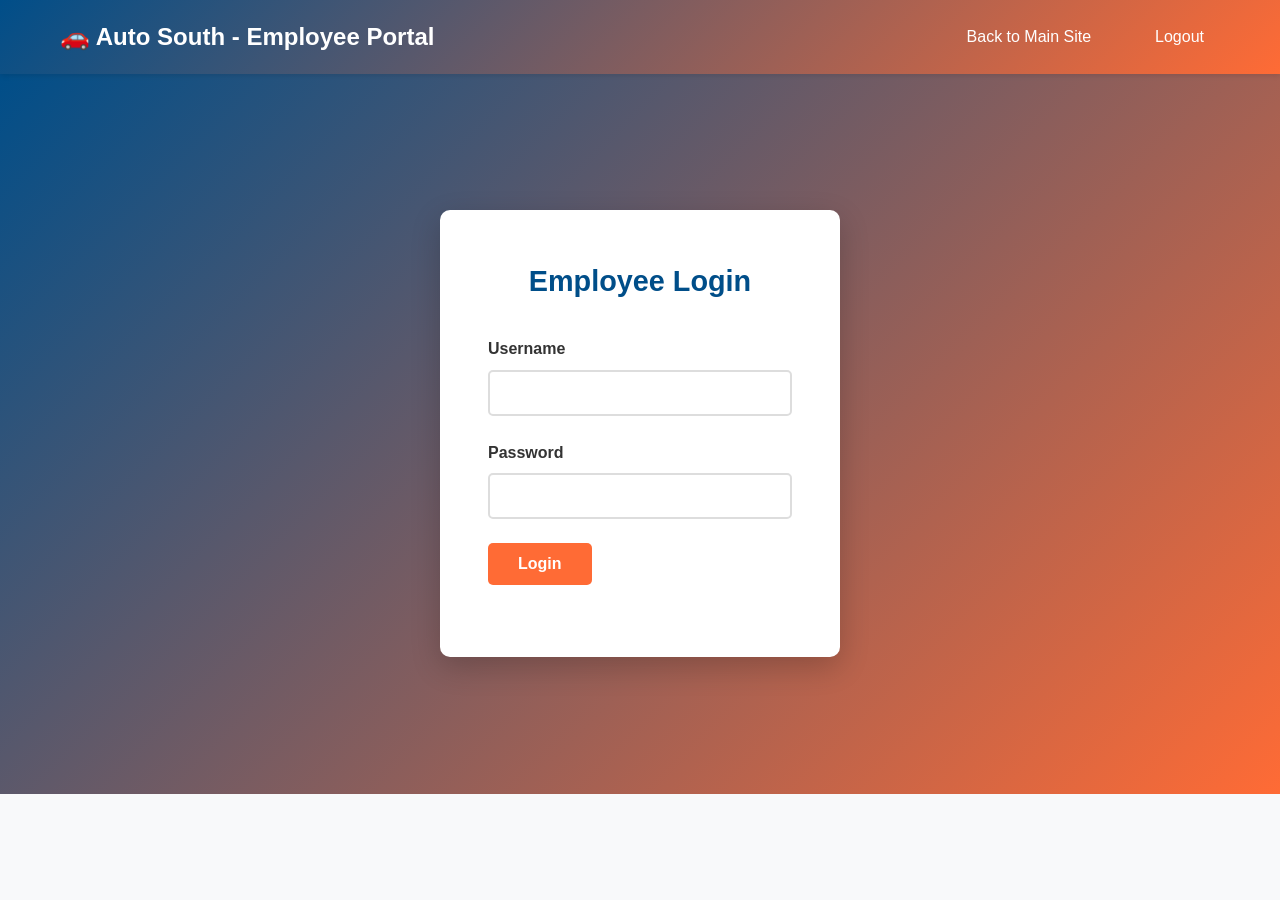
==== employee.html @ 6402ca68 "Initial commit: Add website files" ====
<!DOCTYPE html>
<html lang="en">
<head>
    <meta charset="UTF-8">
    <meta name="viewport" content="width=device-width, initial-scale=1.0">
    <title>Employee Portal - Auto South</title>
    <link rel="stylesheet" href="styles.css">
</head>
<body>
    <!-- Navigation Header -->
    <header class="navbar">
        <div class="navbar-container">
            <div class="logo">
                <h1>🚗 Auto South - Employee Portal</h1>
            </div>
            <nav class="nav-menu">
                <a href="index.html" class="nav-link">Back to Main Site</a>
                <a href="#" class="nav-link" onclick="logout()">Logout</a>
            </nav>
        </div>
    </header>

    <!-- Login Section (Initially Shown) -->
    <div id="loginSection" class="login-section">
        <div class="login-container">
            <h2>Employee Login</h2>
            <form id="loginForm">
                <div class="form-group">
                    <label for="username">Username</label>
                    <input type="text" id="username" name="username" required>
                </div>
                <div class="form-group">
                    <label for="password">Password</label>
                    <input type="password" id="password" name="password" required>
                </div>
                <button type="submit" class="btn btn-primary">Login</button>
            </form>
        </div>
    </div>

    <!-- Employee Dashboard (Hidden until login) -->
    <div id="dashboard" class="dashboard" style="display: none;">
        <div class="container">
            <h2>Inventory Management</h2>
            
            <!-- Add New Vehicle Form -->
            <section class="add-vehicle-section">
                <h3>Add New Vehicle</h3>
                <form id="vehicleForm" class="vehicle-form">
                    <div class="form-row">
                        <div class="form-group">
                            <label for="make">Make</label>
                            <input type="text" id="make" name="make" placeholder="e.g., Toyota, Ford" required>
                        </div>
                        <div class="form-group">
                            <label for="model">Model</label>
                            <input type="text" id="model" name="model" placeholder="e.g., Camry, F-150" required>
                        </div>
                        <div class="form-group">
                            <label for="year">Year</label>
                            <input type="number" id="year" name="year" min="2000" max="2030" required>
                        </div>
                    </div>

                    <div class="form-row">
                        <div class="form-group">
                            <label for="price">Price ($)</label>
                            <input type="number" id="price" name="price" step="100" required>
                        </div>
                        <div class="form-group">
                            <label for="mileage">Mileage</label>
                            <input type="number" id="mileage" name="mileage" required>
                        </div>
                        <div class="form-group">
                            <label for="color">Color</label>
                            <input type="text" id="color" name="color" placeholder="e.g., Black, Silver" required>
                        </div>
                    </div>

                    <div class="form-group">
                        <label for="description">Description</label>
                        <textarea id="description" name="description" rows="3" placeholder="Vehicle details and features..."></textarea>
                    </div>

                    <!-- Drag and Drop Image Upload -->
                    <div class="form-group">
                        <label>Vehicle Images</label>
                        <div id="dropZone" class="drop-zone">
                            <p>📸 Drag and drop images here, or click to select</p>
                            <input type="file" id="imageInput" name="images" multiple accept="image/*" style="display: none;">
                        </div>
                        <div id="imagePreview" class="image-preview-container"></div>
                    </div>

                    <button type="submit" class="btn btn-primary">Add Vehicle</button>
                </form>
            </section>

            <!-- Inventory List -->
            <section class="inventory-list-section">
                <h3>Current Inventory</h3>
                <div id="employeeInventory" class="vehicle-management-grid">
                    <!-- Vehicles will be displayed here -->
                </div>
            </section>
        </div>
    </div>

    <!-- Modal for editing vehicles -->
    <div id="editModal" class="modal" style="display: none;">
        <div class="modal-content">
            <span class="modal-close" onclick="closeModal()">&times;</span>
            <h3>Edit Vehicle</h3>
            <form id="editForm" class="vehicle-form">
                <input type="hidden" id="editId" name="editId">
                
                <div class="form-row">
                    <div class="form-group">
                        <label for="editMake">Make</label>
                        <input type="text" id="editMake" name="editMake" required>
                    </div>
                    <div class="form-group">
                        <label for="editModel">Model</label>
                        <input type="text" id="editModel" name="editModel" required>
                    </div>
                    <div class="form-group">
                        <label for="editYear">Year</label>
                        <input type="number" id="editYear" name="editYear" required>
                    </div>
                </div>

                <div class="form-row">
                    <div class="form-group">
                        <label for="editPrice">Price ($)</label>
                        <input type="number" id="editPrice" name="editPrice" step="100" required>
                    </div>
                    <div class="form-group">
                        <label for="editMileage">Mileage</label>
                        <input type="number" id="editMileage" name="editMileage" required>
                    </div>
                    <div class="form-group">
                        <label for="editColor">Color</label>
                        <input type="text" id="editColor" name="editColor" required>
                    </div>
                </div>

                <div class="form-group">
                    <label for="editDescription">Description</label>
                    <textarea id="editDescription" name="editDescription" rows="3"></textarea>
                </div>

                <div class="form-group">
                    <label>Update Images</label>
                    <div id="editDropZone" class="drop-zone">
                        <p>📸 Drag and drop images here, or click to select</p>
                        <input type="file" id="editImageInput" name="images" multiple accept="image/*" style="display: none;">
                    </div>
                    <div id="editImagePreview" class="image-preview-container"></div>
                </div>

                <div class="modal-buttons">
                    <button type="submit" class="btn btn-primary">Save Changes</button>
                    <button type="button" class="btn btn-secondary" onclick="closeModal()">Cancel</button>
                </div>
            </form>
        </div>
    </div>

    <script src="employee.js"></script>
</body>
</html>
---- styles.css ----
/* Global Styles */
* {
    margin: 0;
    padding: 0;
    box-sizing: border-box;
}

:root {
    --primary-color: #ff6b35;
    --secondary-color: #004e89;
    --accent-color: #f7931e;
    --text-dark: #333;
    --text-light: #666;
    --bg-light: #f8f9fa;
    --bg-white: #ffffff;
    --border-color: #ddd;
    --success-color: #28a745;
    --danger-color: #dc3545;
}

body {
    font-family: 'Segoe UI', Tahoma, Geneva, Verdana, sans-serif;
    line-height: 1.6;
    color: var(--text-dark);
    background-color: var(--bg-light);
}

.container {
    max-width: 1200px;
    margin: 0 auto;
    padding: 0 20px;
}

/* Navbar */
.navbar {
    background: linear-gradient(135deg, var(--secondary-color) 0%, var(--primary-color) 100%);
    color: white;
    padding: 1rem 0;
    box-shadow: 0 2px 5px rgba(0,0,0,0.1);
    position: sticky;
    top: 0;
    z-index: 100;
}

.navbar-container {
    display: flex;
    justify-content: space-between;
    align-items: center;
    max-width: 1200px;
    margin: 0 auto;
    padding: 0 20px;
}

.logo h1 {
    font-size: 1.5rem;
    font-weight: bold;
}

.nav-menu {
    display: flex;
    gap: 2rem;
    align-items: center;
}

.nav-link {
    color: white;
    text-decoration: none;
    transition: all 0.3s ease;
    padding: 0.5rem 1rem;
    border-radius: 5px;
}

.nav-link:hover {
    background-color: rgba(255,255,255,0.2);
    transform: translateY(-2px);
}

.employee-link {
    background-color: var(--accent-color);
    color: white;
    font-weight: bold;
}

/* Hero Section */
.hero {
    background: linear-gradient(rgba(0, 78, 137, 0.7), rgba(255, 107, 53, 0.7)), url('data:image/svg+xml,<svg xmlns="http://www.w3.org/2000/svg" viewBox="0 0 1200 600"><rect fill="%23004e89" width="1200" height="600"/></svg>');
    background-size: cover;
    background-position: center;
    color: white;
    padding: 150px 20px;
    text-align: center;
}

.hero-content h2 {
    font-size: 3rem;
    margin-bottom: 1rem;
    font-weight: bold;
}

.hero-content p {
    font-size: 1.5rem;
    margin-bottom: 2rem;
    opacity: 0.9;
}

/* Buttons */
.btn {
    display: inline-block;
    padding: 12px 30px;
    border: none;
    border-radius: 5px;
    font-size: 1rem;
    cursor: pointer;
    text-decoration: none;
    transition: all 0.3s ease;
    font-weight: bold;
}

.btn-primary {
    background-color: var(--primary-color);
    color: white;
}

.btn-primary:hover {
    background-color: #ff5722;
    transform: translateY(-2px);
    box-shadow: 0 5px 15px rgba(255, 107, 53, 0.3);
}

.btn-secondary {
    background-color: var(--border-color);
    color: var(--text-dark);
}

.btn-secondary:hover {
    background-color: #ccc;
}

.btn-danger {
    background-color: var(--danger-color);
    color: white;
    padding: 8px 15px;
    font-size: 0.9rem;
}

.btn-danger:hover {
    background-color: #c82333;
}

.btn-edit {
    background-color: var(--secondary-color);
    color: white;
    padding: 8px 15px;
    font-size: 0.9rem;
    margin-right: 5px;
}

.btn-edit:hover {
    background-color: #003d6f;
}

/* About Section */
.about {
    padding: 60px 20px;
    background-color: var(--bg-white);
}

.about h2 {
    text-align: center;
    font-size: 2.5rem;
    margin-bottom: 3rem;
    color: var(--secondary-color);
}

.trust-features {
    display: grid;
    grid-template-columns: repeat(auto-fit, minmax(250px, 1fr));
    gap: 2rem;
}

.feature {
    background: linear-gradient(135deg, var(--bg-light) 0%, white 100%);
    padding: 2rem;
    border-radius: 10px;
    box-shadow: 0 4px 6px rgba(0,0,0,0.1);
    transition: transform 0.3s ease;
    border-left: 4px solid var(--primary-color);
}

.feature:hover {
    transform: translateY(-5px);
    box-shadow: 0 8px 15px rgba(0,0,0,0.15);
}

.feature h3 {
    color: var(--secondary-color);
    margin-bottom: 1rem;
    font-size: 1.3rem;
}

.feature p {
    color: var(--text-light);
}

/* Inventory Section */
.inventory {
    padding: 60px 20px;
    background-color: var(--bg-light);
}

.inventory h2 {
    text-align: center;
    font-size: 2.5rem;
    margin-bottom: 2rem;
    color: var(--secondary-color);
}

.filter-bar {
    display: flex;
    gap: 1rem;
    margin-bottom: 2rem;
    flex-wrap: wrap;
    justify-content: center;
}

.search-box,
.filter-select {
    padding: 12px 15px;
    border: 2px solid var(--border-color);
    border-radius: 5px;
    font-size: 1rem;
    transition: border-color 0.3s ease;
}

.search-box {
    flex: 1;
    min-width: 250px;
}

.search-box:focus,
.filter-select:focus {
    outline: none;
    border-color: var(--primary-color);
    box-shadow: 0 0 5px rgba(255, 107, 53, 0.2);
}

.vehicle-grid,
.vehicle-management-grid {
    display: grid;
    grid-template-columns: repeat(auto-fill, minmax(300px, 1fr));
    gap: 2rem;
}

.vehicle-card {
    background-color: var(--bg-white);
    border-radius: 10px;
    overflow: hidden;
    box-shadow: 0 4px 6px rgba(0,0,0,0.1);
    transition: transform 0.3s ease, box-shadow 0.3s ease;
}

.vehicle-card:hover {
    transform: translateY(-5px);
    box-shadow: 0 8px 15px rgba(0,0,0,0.2);
}

.vehicle-image {
    width: 100%;
    height: 250px;
    background-color: var(--bg-light);
    display: flex;
    align-items: center;
    justify-content: center;
    font-size: 3rem;
    color: #ccc;
    overflow: hidden;
    position: relative;
}

.vehicle-image img {
    width: 100%;
    height: 100%;
    object-fit: cover;
}

.vehicle-info {
    padding: 1.5rem;
}

.vehicle-title {
    font-size: 1.5rem;
    font-weight: bold;
    color: var(--secondary-color);
    margin-bottom: 0.5rem;
}

.vehicle-meta {
    display: grid;
    grid-template-columns: 1fr 1fr;
    gap: 0.5rem;
    margin-bottom: 1rem;
    font-size: 0.9rem;
}

.vehicle-meta-item {
    color: var(--text-light);
}

.vehicle-meta-item strong {
    color: var(--text-dark);
}

.vehicle-price {
    font-size: 1.8rem;
    color: var(--primary-color);
    font-weight: bold;
    margin-bottom: 1rem;
}

.vehicle-description {
    color: var(--text-light);
    font-size: 0.95rem;
    margin-bottom: 1rem;
    line-height: 1.4;
}

.vehicle-actions {
    display: flex;
    gap: 0.5rem;
}

/* Contact Section */
.contact {
    padding: 60px 20px;
    background-color: var(--bg-white);
}

.contact h2 {
    text-align: center;
    font-size: 2.5rem;
    margin-bottom: 3rem;
    color: var(--secondary-color);
}

.contact-content {
    display: grid;
    grid-template-columns: 1fr 1fr;
    gap: 3rem;
    max-width: 900px;
    margin: 0 auto;
}

.contact-info {
    background-color: var(--bg-light);
    padding: 2rem;
    border-radius: 10px;
}

.contact-info h3 {
    color: var(--secondary-color);
    margin-bottom: 1.5rem;
    font-size: 1.3rem;
}

.contact-info p {
    margin-bottom: 1rem;
    color: var(--text-dark);
    line-height: 1.8;
}

/* Forms */
.contact-form,
.vehicle-form {
    background-color: var(--bg-light);
    padding: 2rem;
    border-radius: 10px;
}

.form-group {
    margin-bottom: 1.5rem;
    display: flex;
    flex-direction: column;
}

.form-row {
    display: grid;
    grid-template-columns: repeat(auto-fit, minmax(200px, 1fr));
    gap: 1rem;
}

label {
    font-weight: bold;
    margin-bottom: 0.5rem;
    color: var(--text-dark);
}

input[type="text"],
input[type="email"],
input[type="tel"],
input[type="number"],
input[type="password"],
textarea,
select {
    padding: 12px 15px;
    border: 2px solid var(--border-color);
    border-radius: 5px;
    font-size: 1rem;
    font-family: inherit;
    transition: border-color 0.3s ease;
}

input:focus,
textarea:focus,
select:focus {
    outline: none;
    border-color: var(--primary-color);
    box-shadow: 0 0 5px rgba(255, 107, 53, 0.2);
}

textarea {
    resize: vertical;
}

/* Drag and Drop Zone */
.drop-zone {
    border: 2px dashed var(--primary-color);
    border-radius: 10px;
    padding: 2rem;
    text-align: center;
    cursor: pointer;
    transition: all 0.3s ease;
    background-color: rgba(255, 107, 53, 0.05);
    margin-bottom: 1rem;
}

.drop-zone:hover,
.drop-zone.dragover {
    background-color: rgba(255, 107, 53, 0.15);
    border-color: var(--primary-color);
    transform: scale(1.02);
}

.drop-zone p {
    color: var(--text-light);
    margin: 0;
}

/* Image Preview */
.image-preview-container {
    display: grid;
    grid-template-columns: repeat(auto-fill, minmax(100px, 1fr));
    gap: 1rem;
    margin-bottom: 1rem;
}

.image-preview {
    position: relative;
    width: 100%;
    aspect-ratio: 1;
    border-radius: 5px;
    overflow: hidden;
    box-shadow: 0 2px 5px rgba(0,0,0,0.1);
}

.image-preview img {
    width: 100%;
    height: 100%;
    object-fit: cover;
}

.image-remove {
    position: absolute;
    top: 5px;
    right: 5px;
    background-color: var(--danger-color);
    color: white;
    border: none;
    border-radius: 50%;
    width: 25px;
    height: 25px;
    cursor: pointer;
    display: flex;
    align-items: center;
    justify-content: center;
    font-weight: bold;
}

.image-remove:hover {
    background-color: #c82333;
}

/* Footer */
.footer {
    background-color: var(--secondary-color);
    color: white;
    text-align: center;
    padding: 2rem;
    margin-top: 3rem;
}

/* Login Page */
.login-section {
    display: flex;
    align-items: center;
    justify-content: center;
    min-height: 80vh;
    padding: 2rem;
    background: linear-gradient(135deg, var(--secondary-color) 0%, var(--primary-color) 100%);
}

.login-container {
    background-color: var(--bg-white);
    padding: 3rem;
    border-radius: 10px;
    box-shadow: 0 10px 30px rgba(0,0,0,0.2);
    max-width: 400px;
    width: 100%;
}

.login-container h2 {
    color: var(--secondary-color);
    margin-bottom: 2rem;
    text-align: center;
    font-size: 1.8rem;
}

.login-container form {
    margin-bottom: 1.5rem;
}

.login-hint {
    background-color: var(--bg-light);
    padding: 1rem;
    border-radius: 5px;
    font-size: 0.9rem;
    color: var(--text-light);
    text-align: center;
}

/* Dashboard */
.dashboard {
    padding: 2rem 20px;
    min-height: 80vh;
}

.add-vehicle-section {
    background-color: var(--bg-white);
    padding: 2rem;
    border-radius: 10px;
    margin-bottom: 3rem;
    box-shadow: 0 4px 6px rgba(0,0,0,0.1);
}

.add-vehicle-section h3 {
    color: var(--secondary-color);
    margin-bottom: 1.5rem;
    font-size: 1.5rem;
}

.inventory-list-section {
    background-color: var(--bg-white);
    padding: 2rem;
    border-radius: 10px;
    box-shadow: 0 4px 6px rgba(0,0,0,0.1);
}

.inventory-list-section h3 {
    color: var(--secondary-color);
    margin-bottom: 1.5rem;
    font-size: 1.5rem;
}

.vehicle-management-card {
    background-color: var(--bg-light);
    padding: 1.5rem;
    border-radius: 8px;
    border-left: 4px solid var(--primary-color);
    display: grid;
    grid-template-columns: 100px 1fr auto;
    gap: 1.5rem;
    align-items: center;
}

.vehicle-thumb {
    width: 100px;
    height: 100px;
    border-radius: 5px;
    background-color: #ddd;
    display: flex;
    align-items: center;
    justify-content: center;
    font-size: 2rem;
}

.vehicle-thumb img {
    width: 100%;
    height: 100%;
    object-fit: cover;
    border-radius: 5px;
}

.vehicle-manage-info {
    display: grid;
    grid-template-columns: repeat(3, 1fr);
    gap: 1rem;
}

.vehicle-manage-info-item {
    display: flex;
    flex-direction: column;
}

.vehicle-manage-info-item label {
    font-size: 0.85rem;
    color: var(--text-light);
    margin-bottom: 0.25rem;
}

.vehicle-manage-info-item strong {
    font-size: 1rem;
    color: var(--text-dark);
}

.vehicle-manage-actions {
    display: flex;
    gap: 0.5rem;
    flex-direction: column;
}

/* Modal */
.modal {
    position: fixed;
    z-index: 1000;
    left: 0;
    top: 0;
    width: 100%;
    height: 100%;
    background-color: rgba(0,0,0,0.5);
    display: flex;
    align-items: center;
    justify-content: center;
    padding: 2rem;
}

.modal-content {
    background-color: var(--bg-white);
    padding: 2rem;
    border-radius: 10px;
    max-width: 600px;
    width: 100%;
    max-height: 90vh;
    overflow-y: auto;
    box-shadow: 0 10px 30px rgba(0,0,0,0.3);
    position: relative;
}

.modal-close {
    position: absolute;
    right: 1rem;
    top: 1rem;
    font-size: 1.5rem;
    cursor: pointer;
    color: var(--text-light);
    font-weight: bold;
}

.modal-close:hover {
    color: var(--text-dark);
}

.modal-content h3 {
    color: var(--secondary-color);
    margin-bottom: 1.5rem;
    font-size: 1.5rem;
}

.modal-buttons {
    display: flex;
    gap: 1rem;
    justify-content: flex-end;
    margin-top: 1.5rem;
}

/* Responsive Design */
@media (max-width: 768px) {
    .navbar-container {
        flex-direction: column;
        gap: 1rem;
    }

    .nav-menu {
        flex-direction: column;
        gap: 1rem;
        text-align: center;
    }

    .hero-content h2 {
        font-size: 2rem;
    }

    .hero-content p {
        font-size: 1.1rem;
    }

    .vehicle-grid,
    .vehicle-management-grid {
        grid-template-columns: 1fr;
    }

    .contact-content {
        grid-template-columns: 1fr;
    }

    .trust-features {
        grid-template-columns: 1fr;
    }

    .filter-bar {
        flex-direction: column;
    }

    .search-box {
        min-width: 100%;
    }

    .vehicle-management-card {
        grid-template-columns: 1fr;
        gap: 1rem;
    }

    .vehicle-manage-info {
        grid-template-columns: 1fr;
    }
}

@media (max-width: 480px) {
    .hero-content h2 {
        font-size: 1.5rem;
    }

    .hero-content p {
        font-size: 1rem;
    }

    .btn {
        padding: 10px 20px;
        font-size: 0.9rem;
    }

    .vehicle-title {
        font-size: 1.2rem;
    }

    .about h2,
    .inventory h2,
    .contact h2 {
        font-size: 1.8rem;
    }
}

/* Error and Success Messages */
.message {
    padding: 1rem;
    border-radius: 5px;
    margin-bottom: 1rem;
    display: none;
}

.message.show {
    display: block;
}

.message.success {
    background-color: #d4edda;
    color: #155724;
    border: 1px solid #c3e6cb;
}

.message.error {
    background-color: #f8d7da;
    color: #721c24;
    border: 1px solid #f5c6cb;
}
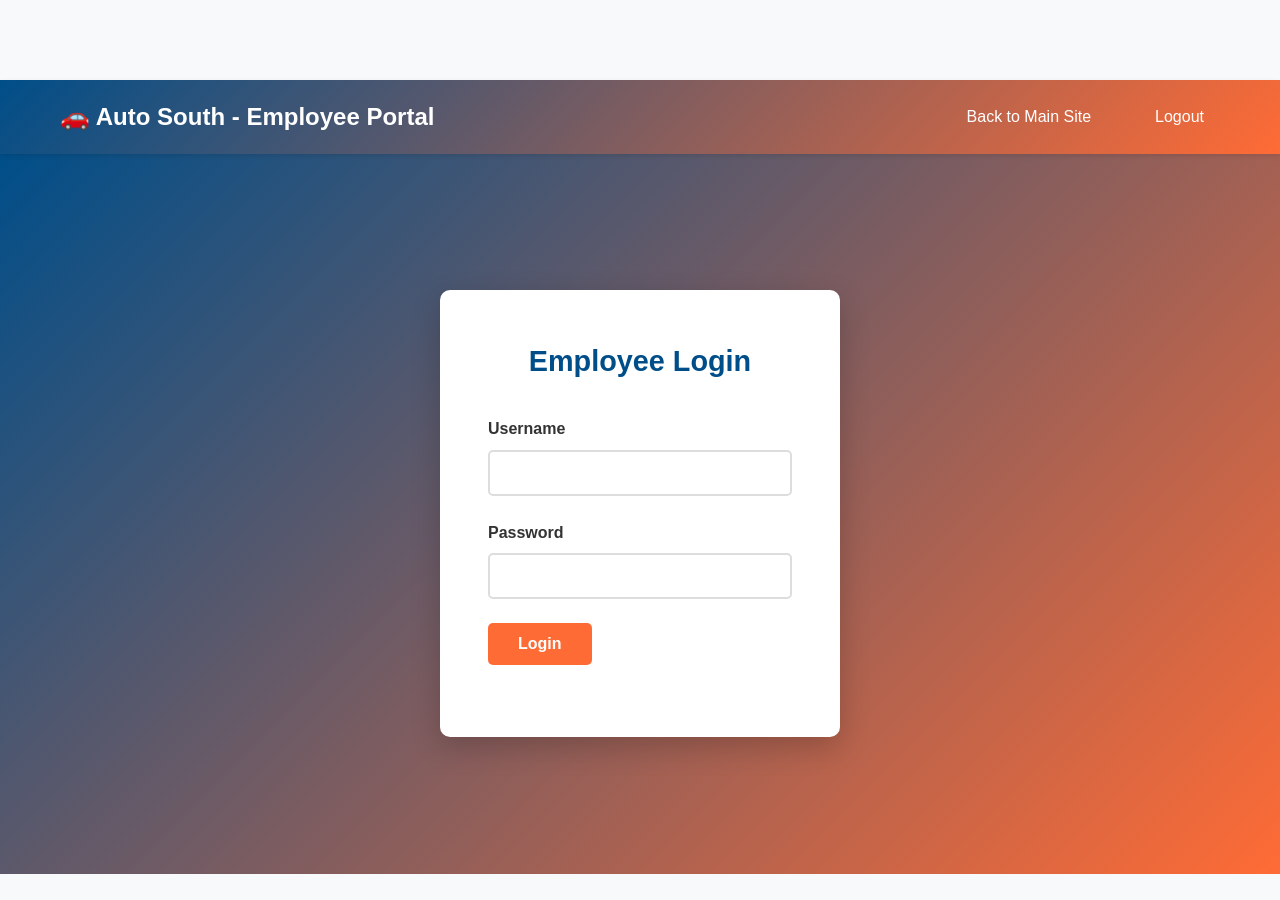
==== commit 073f229f: "Fixing pictures buttons" ====
--- a/employee.html
+++ b/employee.html
@@ -87,7 +87,7 @@
                         <label>Vehicle Images</label>
                         <div id="dropZone" class="drop-zone">
                             <p>📸 Drag and drop images here, or click to select</p>
-                            <input type="file" id="imageInput" name="images" multiple accept="image/*" style="display: none;">
+                            <input type="file" id="imageInput" name="images" multiple accept="image/*" hidden>
                         </div>
                         <div id="imagePreview" class="image-preview-container"></div>
                     </div>
--- a/styles.css
+++ b/styles.css
@@ -23,6 +23,10 @@
     line-height: 1.6;
     color: var(--text-dark);
     background-color: var(--bg-light);
+    padding-top: 80px;
+}
+html, body {
+    overflow-x: hidden;
 }
 
 .container {
@@ -257,6 +261,10 @@
     overflow: hidden;
     box-shadow: 0 4px 6px rgba(0,0,0,0.1);
     transition: transform 0.3s ease, box-shadow 0.3s ease;
+}
+.vehicle-card {
+    display: flex;
+    flex-direction: column;
 }
 
 .vehicle-card:hover {
@@ -539,6 +547,9 @@
 
 /* Dashboard */
 .dashboard {
+    padding: 120px 20x 2rem 20px;
+}
+.dashboard {
     padding: 2rem 20px;
     min-height: 80vh;
 }
@@ -683,6 +694,13 @@
 
 /* Responsive Design */
 @media (max-width: 768px) {
+    .navbar { 
+        position: sticky;
+        top: 0%;
+    }
+    .navbar-container {
+        align-items: center;
+    }
     .navbar-container {
         flex-direction: column;
         gap: 1rem;
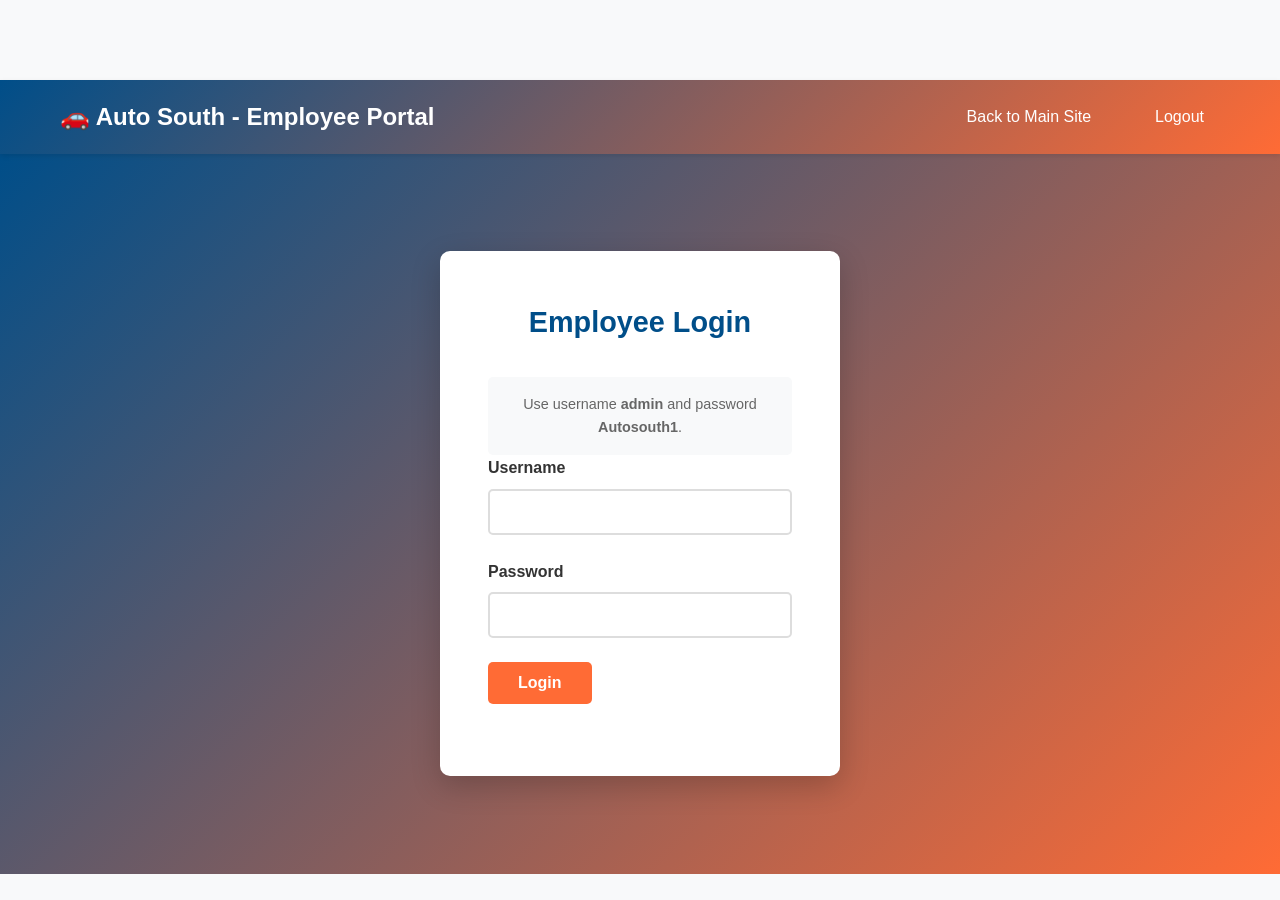
==== commit e4341bc7: "fixing login issues" ====
--- a/employee.html
+++ b/employee.html
@@ -24,6 +24,7 @@
     <div id="loginSection" class="login-section">
         <div class="login-container">
             <h2>Employee Login</h2>
+            <p class="login-hint">Use username <strong>admin</strong> and password <strong>Autosouth1</strong>.</p>
             <form id="loginForm">
                 <div class="form-group">
                     <label for="username">Username</label>
@@ -66,6 +67,10 @@
                         <div class="form-group">
                             <label for="price">Price ($)</label>
                             <input type="number" id="price" name="price" step="100" required>
+                        </div>
+                        <div class="form-group">
+                            <label for="specialprice">Special Price ($)</label>
+                            <input type="number" id="specialprice" name="specialprice" step="100" placeholder="optional sale price">
                         </div>
                         <div class="form-group">
                             <label for="mileage">Mileage</label>
@@ -135,6 +140,10 @@
                         <input type="number" id="editPrice" name="editPrice" step="100" required>
                     </div>
                     <div class="form-group">
+                        <label for="editSpecialPrice">Special Price ($)</label>
+                        <input type="number" id="editSpecialPrice" name="editSpecialPrice" step="100" placeholder="optional sale price">
+                    </div>
+                    <div class="form-group">
                         <label for="editMileage">Mileage</label>
                         <input type="number" id="editMileage" name="editMileage" required>
                     </div>
@@ -166,6 +175,7 @@
         </div>
     </div>
 
+    <script src="https;//cdn.jsdelivr.net/npm/@supabase-js"></script>
     <script src="employee.js"></script>
 </body>
 </html>
--- a/styles.css
+++ b/styles.css
@@ -799,3 +799,34 @@
     color: #721c24;
     border: 1px solid #f5c6cb;
 }
+.vehicle-price .original-price {
+    text-decoration: line-through;
+    color: var(--text-light);
+    margin-right: 8px;
+}
+
+.vehicle-price .special-badge {
+    display: inline-block;
+    background-color: var(--danger-color);
+    color: white;
+    font-size: 0.75rem;
+    font-weight: 700;
+    text-transform: uppercase;
+    letter-spacing: 0.4px;
+    border-radius: 12px;
+    padding: 2px 8px;
+    margin-right: 8px;
+    vertical-align: middle;
+}
+
+.vehicle-price .special-price,
+.vehicle-manage-info-item .special-price {
+    color: var(--danger-color);
+    font-weight: 800;
+}
+
+.vehicle-manage-info-item .list-price {
+    text-decoration: line-through;
+    color: var(--text-light);
+    margin-right: 6px;
+}
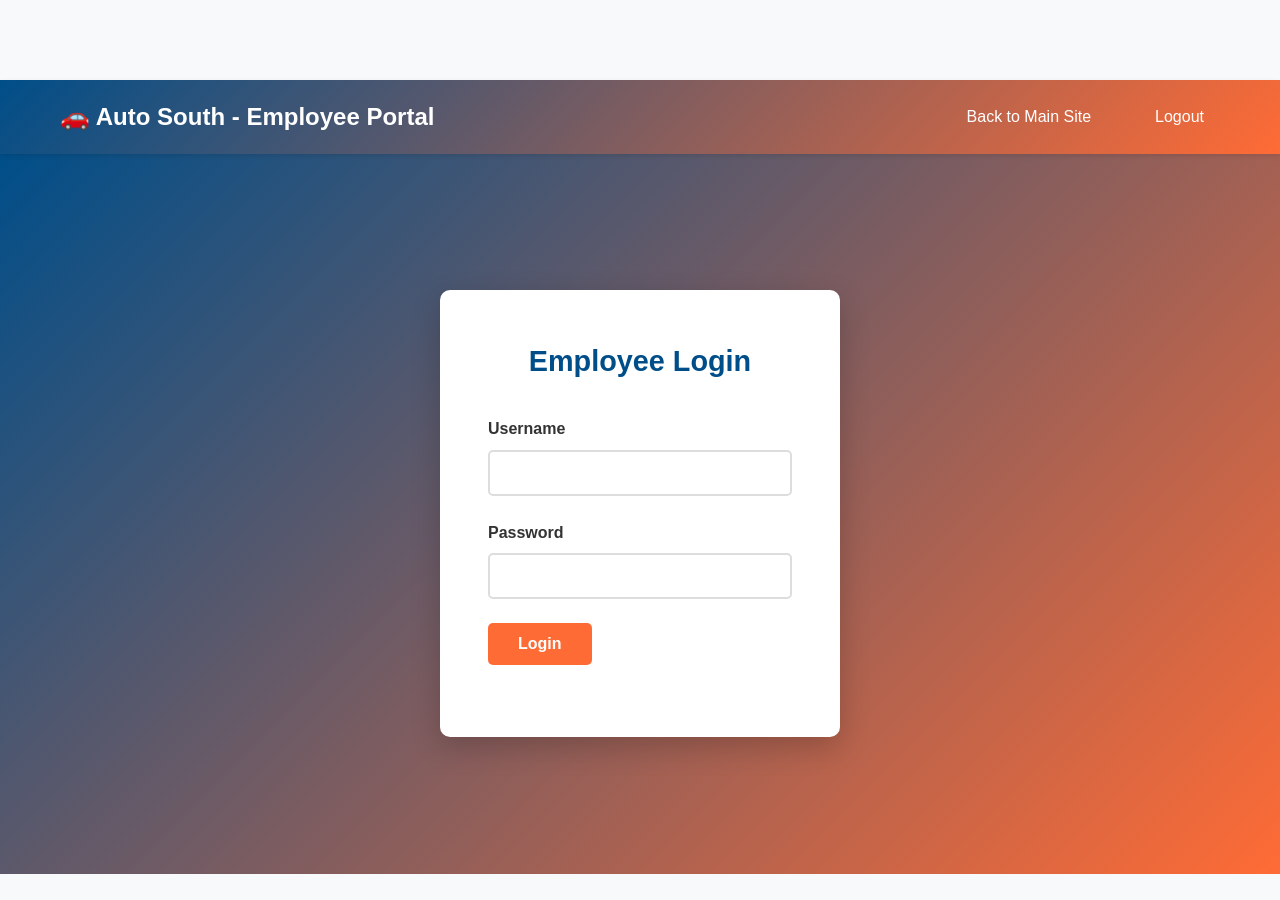
==== commit 358ccb20: "fixing login issue" ====
--- a/employee.html
+++ b/employee.html
@@ -24,7 +24,6 @@
     <div id="loginSection" class="login-section">
         <div class="login-container">
             <h2>Employee Login</h2>
-            <p class="login-hint">Use username <strong>admin</strong> and password <strong>Autosouth1</strong>.</p>
             <form id="loginForm">
                 <div class="form-group">
                     <label for="username">Username</label>
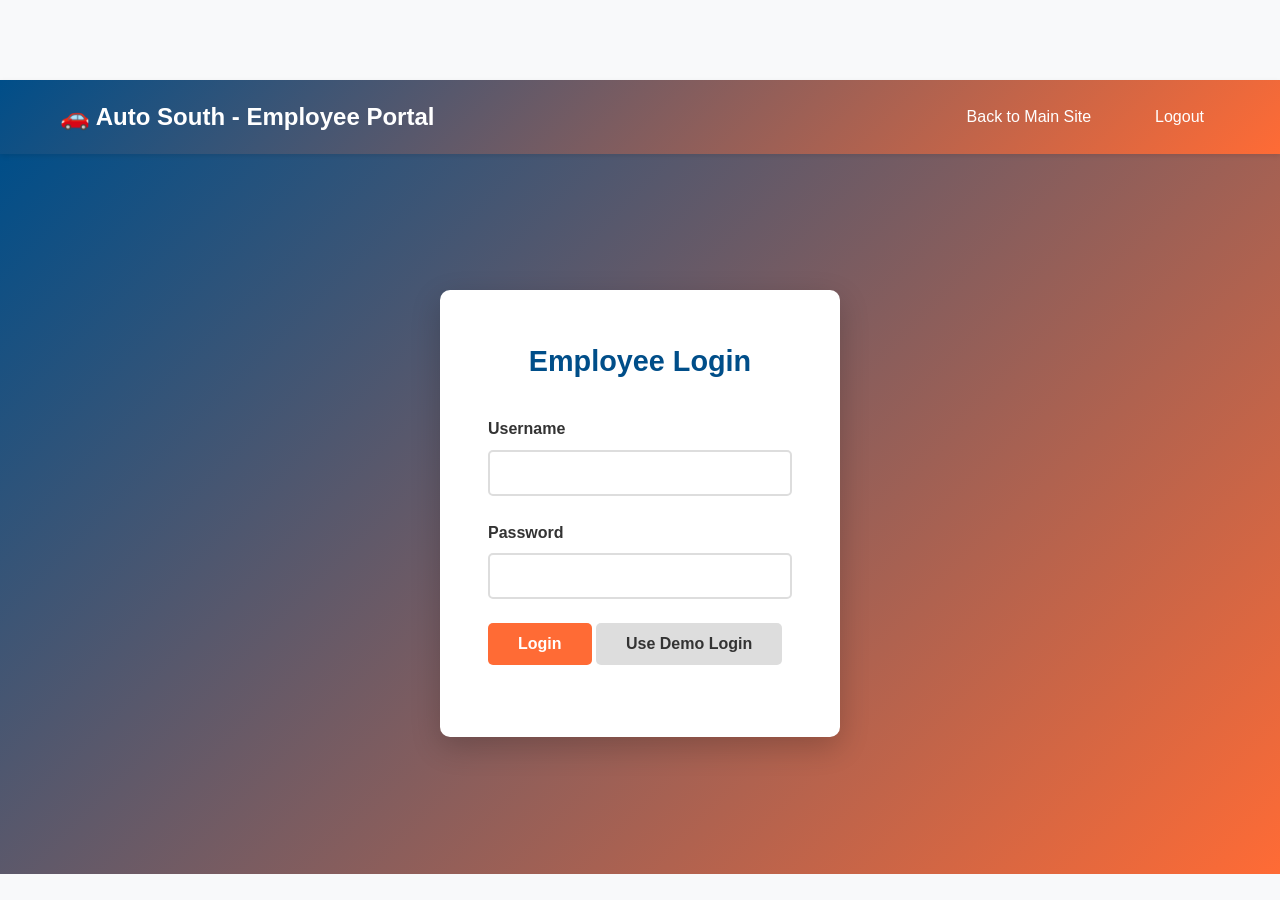
==== commit bd3e4b70: "fixing login issue" ====
--- a/employee.html
+++ b/employee.html
@@ -33,7 +33,10 @@
                     <label for="password">Password</label>
                     <input type="password" id="password" name="password" required>
                 </div>
-                <button type="submit" class="btn btn-primary">Login</button>
+                <div class="login-actions">
+                    <button type="submit" class="btn btn-primary">Login</button>
+                    <button type="button" id="demoLoginBtn" class="btn btn-secondary">Use Demo Login</button>
+                </div>
             </form>
         </div>
     </div>
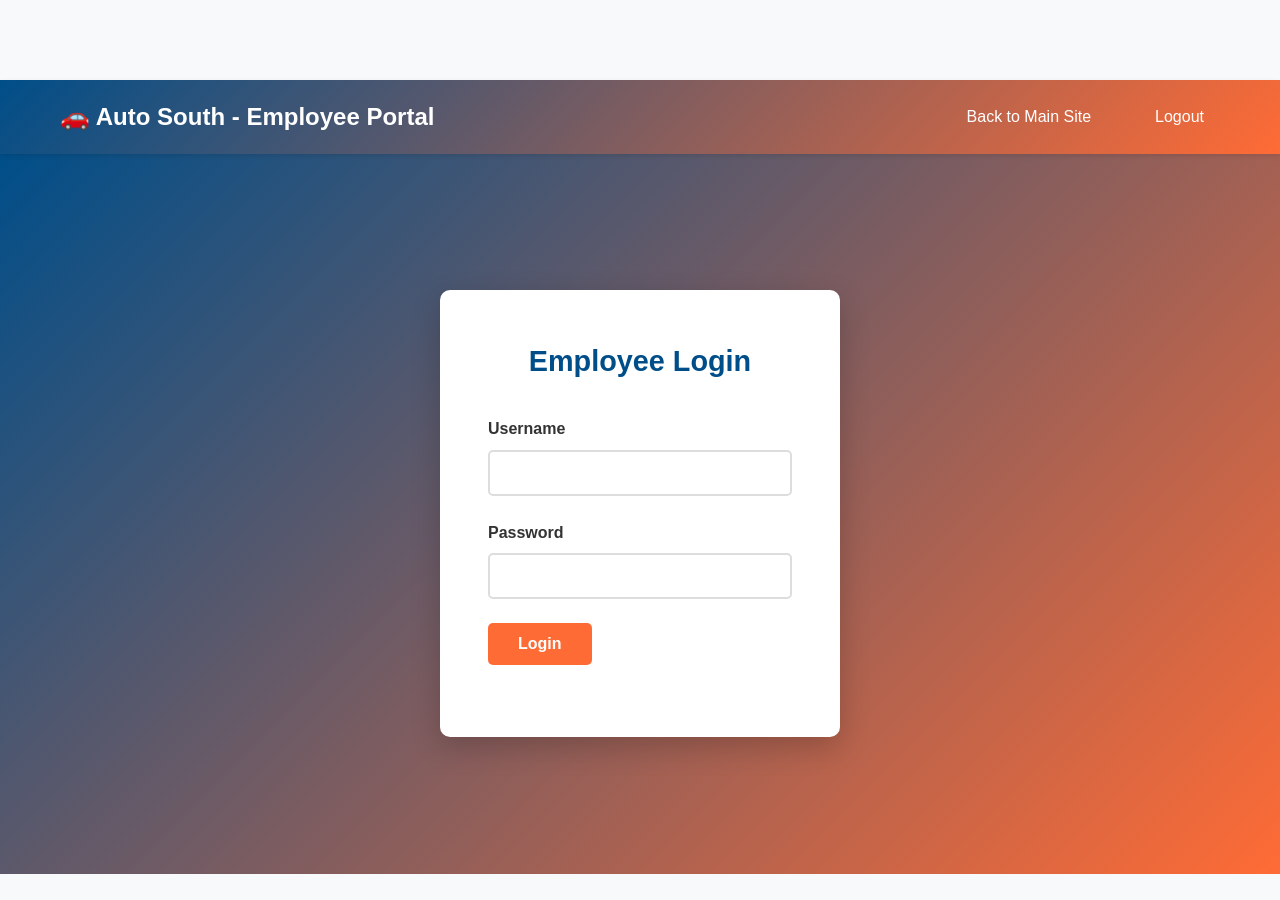
==== commit 37687e87: "loging issue" ====
--- a/employee.html
+++ b/employee.html
@@ -35,7 +35,6 @@
                 </div>
                 <div class="login-actions">
                     <button type="submit" class="btn btn-primary">Login</button>
-                    <button type="button" id="demoLoginBtn" class="btn btn-secondary">Use Demo Login</button>
                 </div>
             </form>
         </div>
